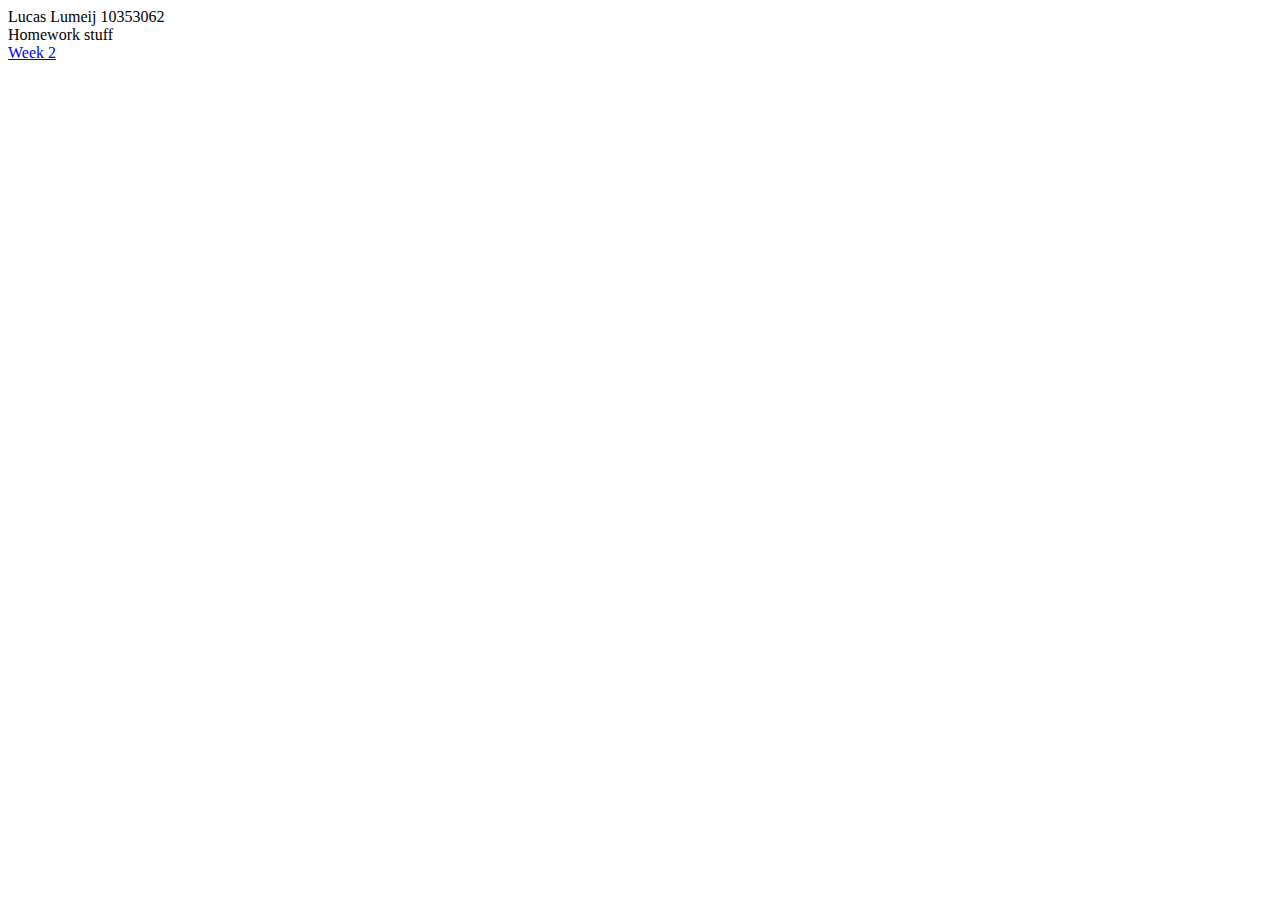
==== index.html @ ccbda021 "Some alterations" ====
<!-- Lucas Lumeij -->

<!DOCTYPE html>

<html>
    <head>
      <title>My index</title>
    </head>

    <body>
      <a>Lucas Lumeij 10353062</a>
      </br>
      <a>Homework stuff</a>
      </br>
      <a href="https://Lucas-coder.github.io/dataprocessing/Homework/Week_2/temp.html">Week 2</a>

    </body>

</html>
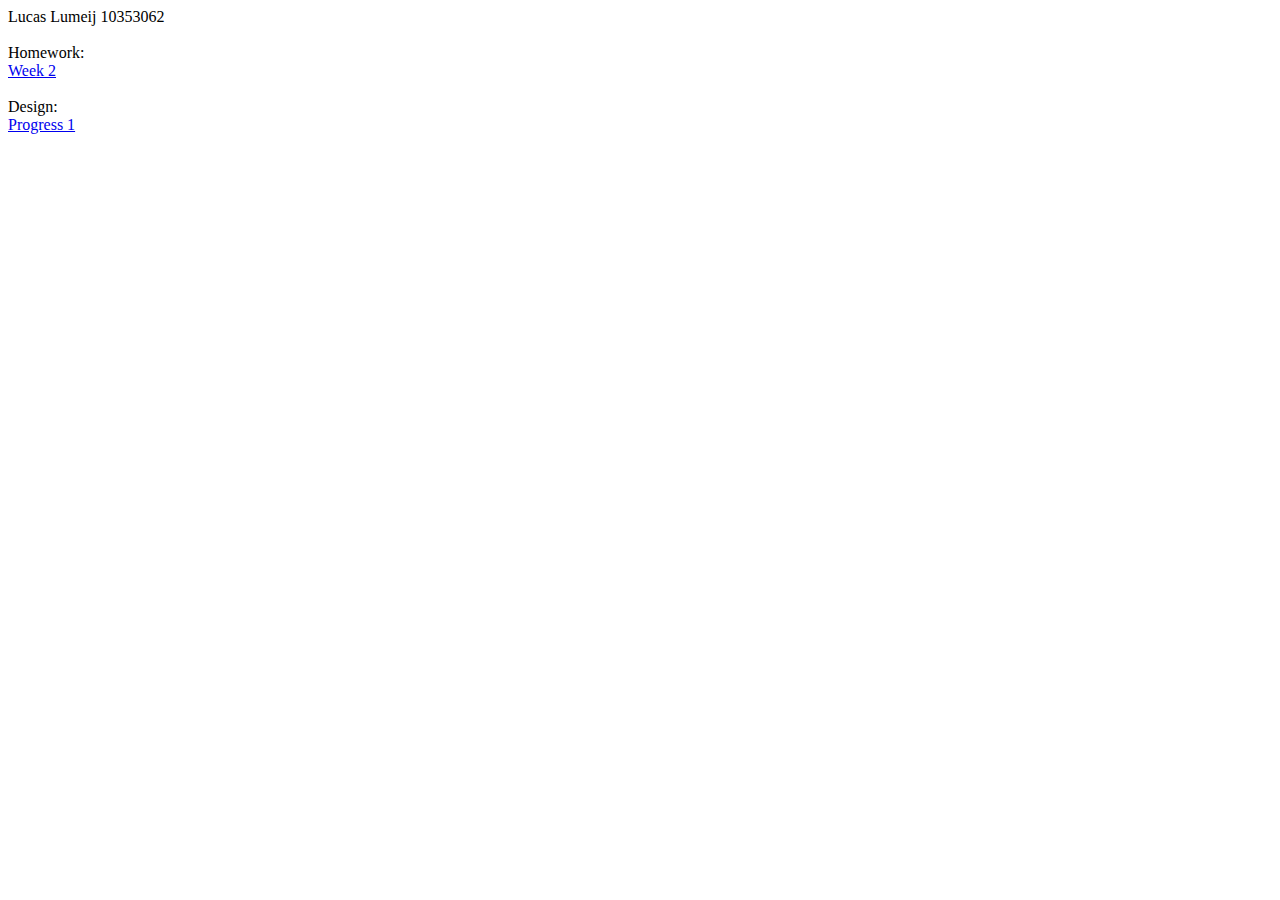
==== commit a6e96d20: "Pages update" ====
--- a/index.html
+++ b/index.html
@@ -9,10 +9,13 @@
 
     <body>
       <a>Lucas Lumeij 10353062</a>
-      </br>
-      <a>Homework stuff</a>
+      </br></br>
+      <a>Homework:</a>
       </br>
       <a href="https://Lucas-coder.github.io/dataprocessing/Homework/Week_2/temp.html">Week 2</a>
+      </br></br>
+      <a>Design:</a></br>
+      <a href="https://Lucas-coder.github.io/dataprocessing/Design/design1.pdf">Progress 1</a>
 
     </body>
 
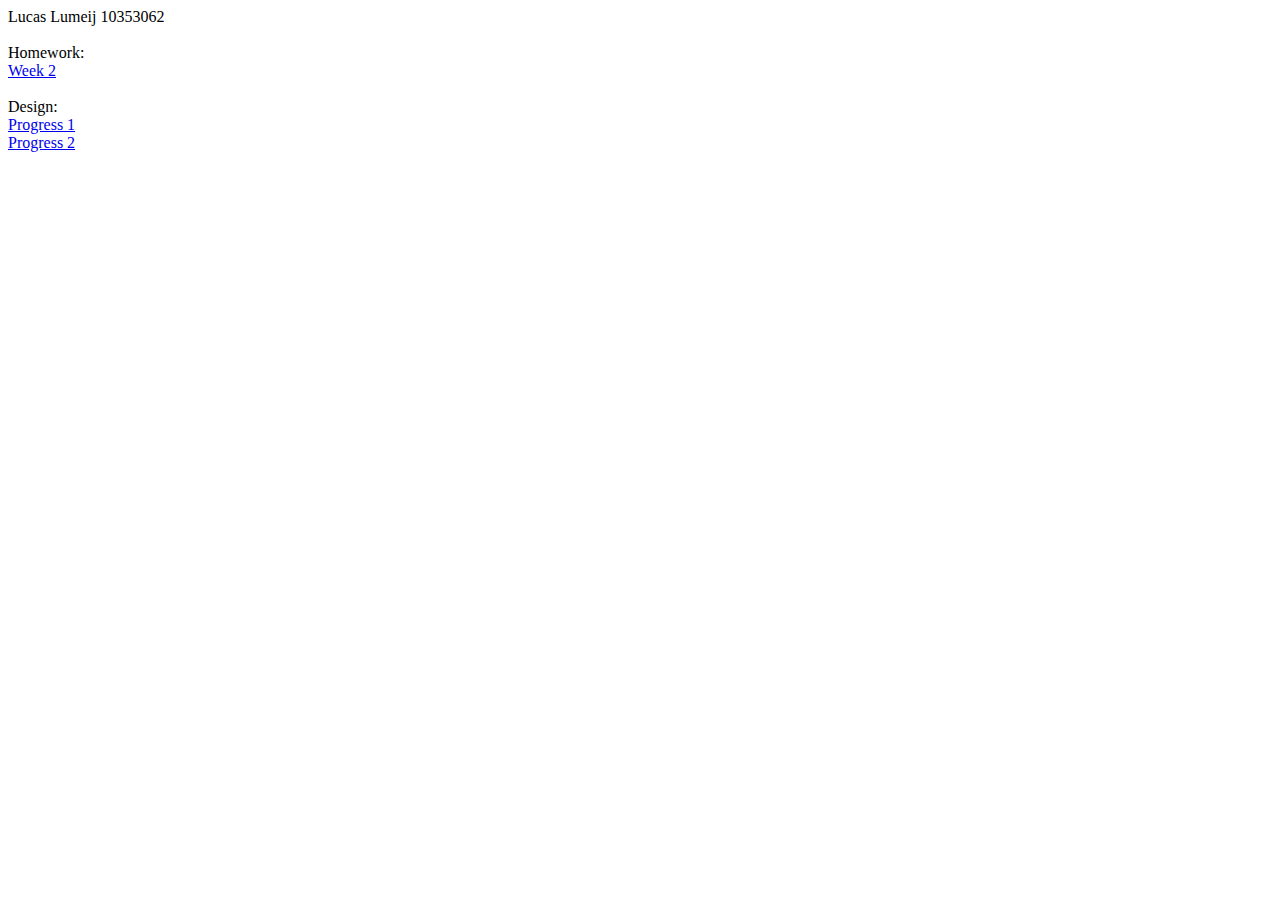
==== commit d0baf5d2: "Design2 added to index" ====
--- a/index.html
+++ b/index.html
@@ -15,7 +15,8 @@
       <a href="https://Lucas-coder.github.io/dataprocessing/Homework/Week_2/temp.html">Week 2</a>
       </br></br>
       <a>Design:</a></br>
-      <a href="https://Lucas-coder.github.io/dataprocessing/Design/design1.pdf">Progress 1</a>
+      <a href="https://Lucas-coder.github.io/dataprocessing/Design/Design1.pdf">Progress 1</a></br>
+      <a href="https://Lucas-coder.github.io/dataprocessing/Design/Design2.pdf">Progress 2</a>
 
     </body>
 
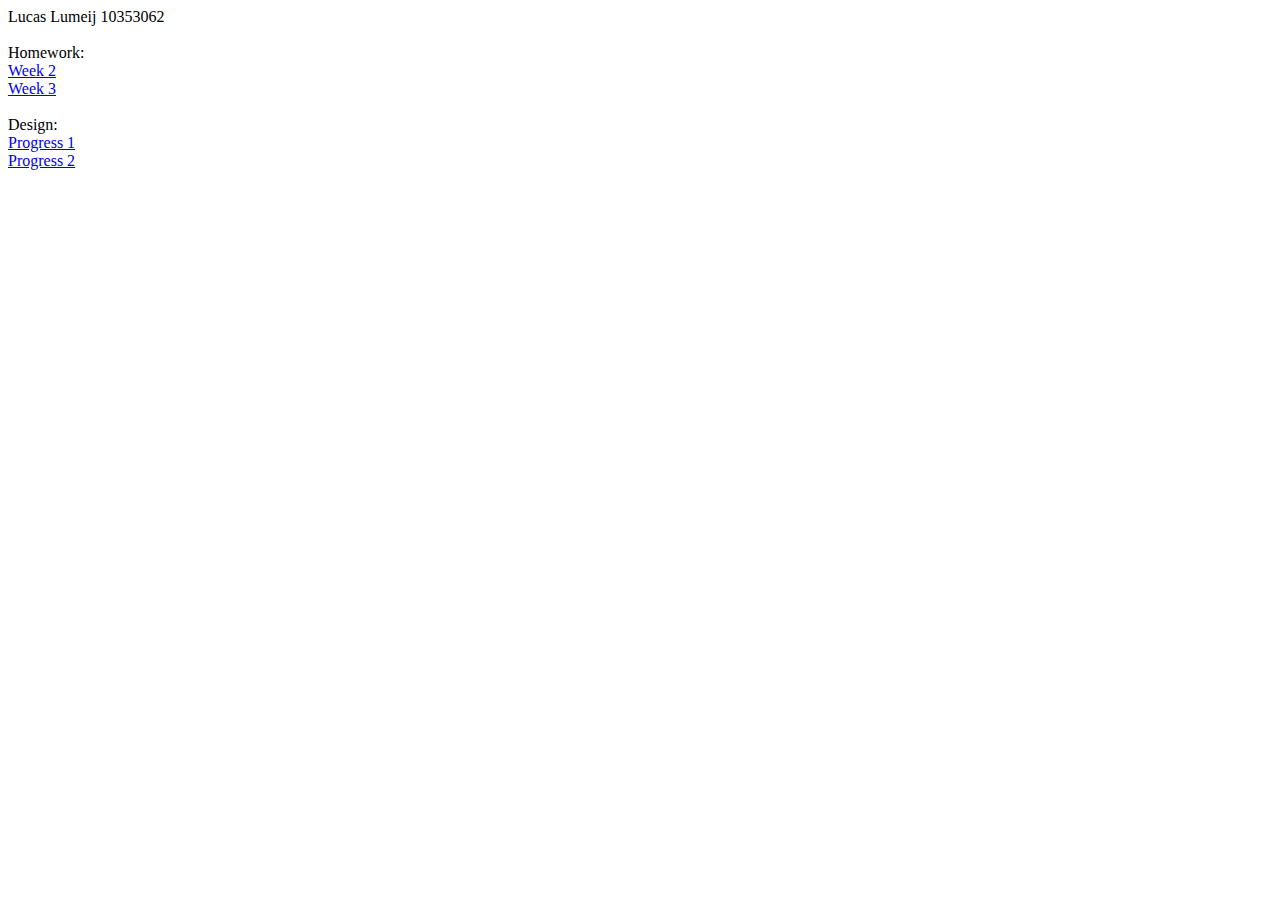
==== commit 0958b939: "Index updated" ====
--- a/index.html
+++ b/index.html
@@ -13,6 +13,8 @@
       <a>Homework:</a>
       </br>
       <a href="https://Lucas-coder.github.io/dataprocessing/Homework/Week_2/temp.html">Week 2</a>
+      </br>
+      <a href="https://Lucas-coder.github.io/dataprocessing/Homework/Week_3/index.html">Week 3</a>
       </br></br>
       <a>Design:</a></br>
       <a href="https://Lucas-coder.github.io/dataprocessing/Design/Design1.pdf">Progress 1</a></br>
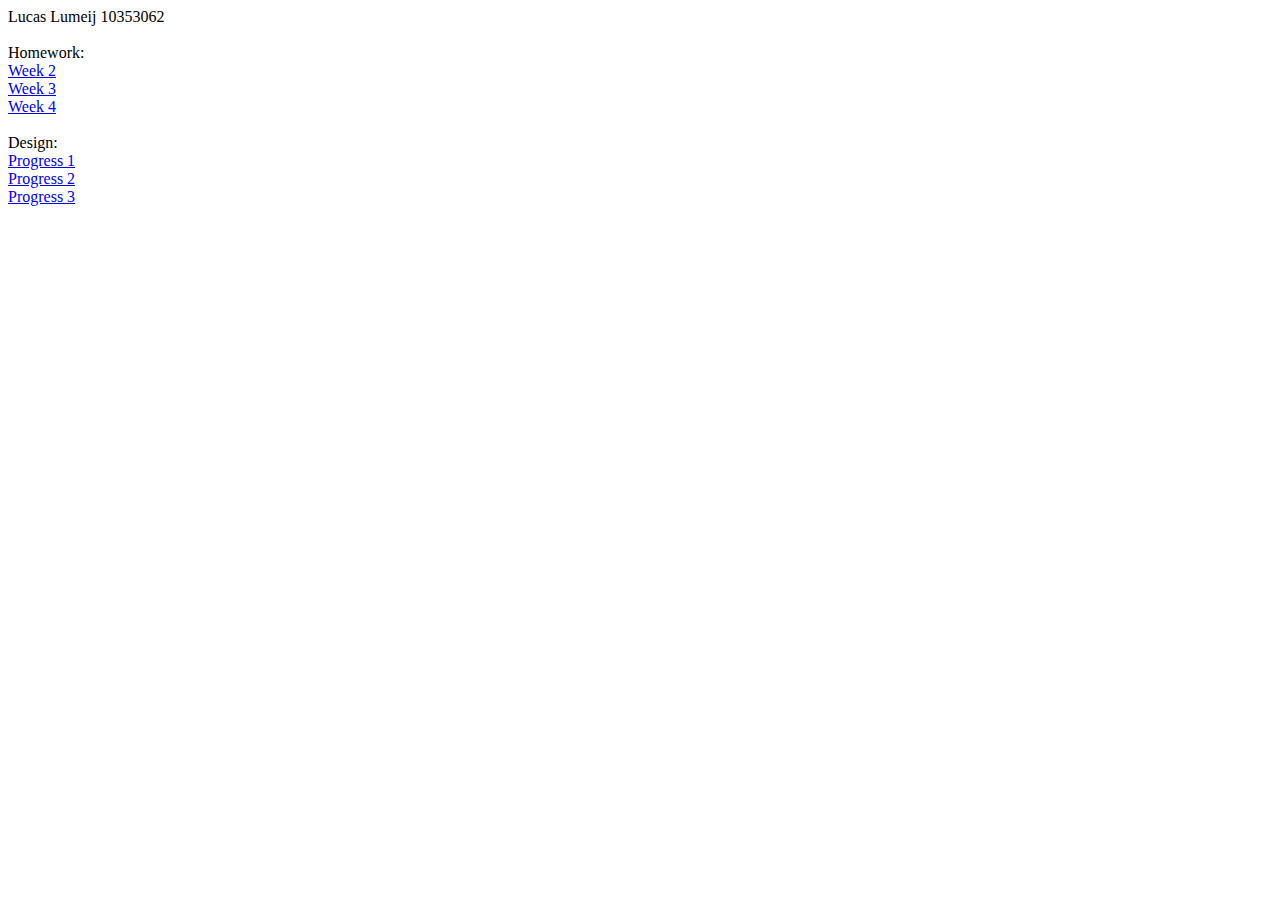
==== commit 7e33aa0c: "I should be finished" ====
--- a/index.html
+++ b/index.html
@@ -12,14 +12,14 @@
       </br></br>
       <a>Homework:</a>
       </br>
-      <a href="https://Lucas-coder.github.io/dataprocessing/Homework/Week_2/temp.html">Week 2</a>
-      </br>
-      <a href="https://Lucas-coder.github.io/dataprocessing/Homework/Week_3/index.html">Week 3</a>
+      <a href="https://Lucas-coder.github.io/dataprocessing/Homework/Week_2/temp.html">Week 2</a></br>
+      <a href="https://Lucas-coder.github.io/dataprocessing/Homework/Week_3/index.html">Week 3</a></br>
+      <a href="https://Lucas-coder.github.io/dataprocessing/Homework/Week_4/scatter.html">Week 4</a>
       </br></br>
       <a>Design:</a></br>
       <a href="https://Lucas-coder.github.io/dataprocessing/Design/Design1.pdf">Progress 1</a></br>
-      <a href="https://Lucas-coder.github.io/dataprocessing/Design/Design2.pdf">Progress 2</a>
-
+      <a href="https://Lucas-coder.github.io/dataprocessing/Design/Design2.pdf">Progress 2</a></br>
+      <a href="https://Lucas-coder.github.io/dataprocessing/Design/Design3.pdf">Progress 3</a>
     </body>
 
 </html>
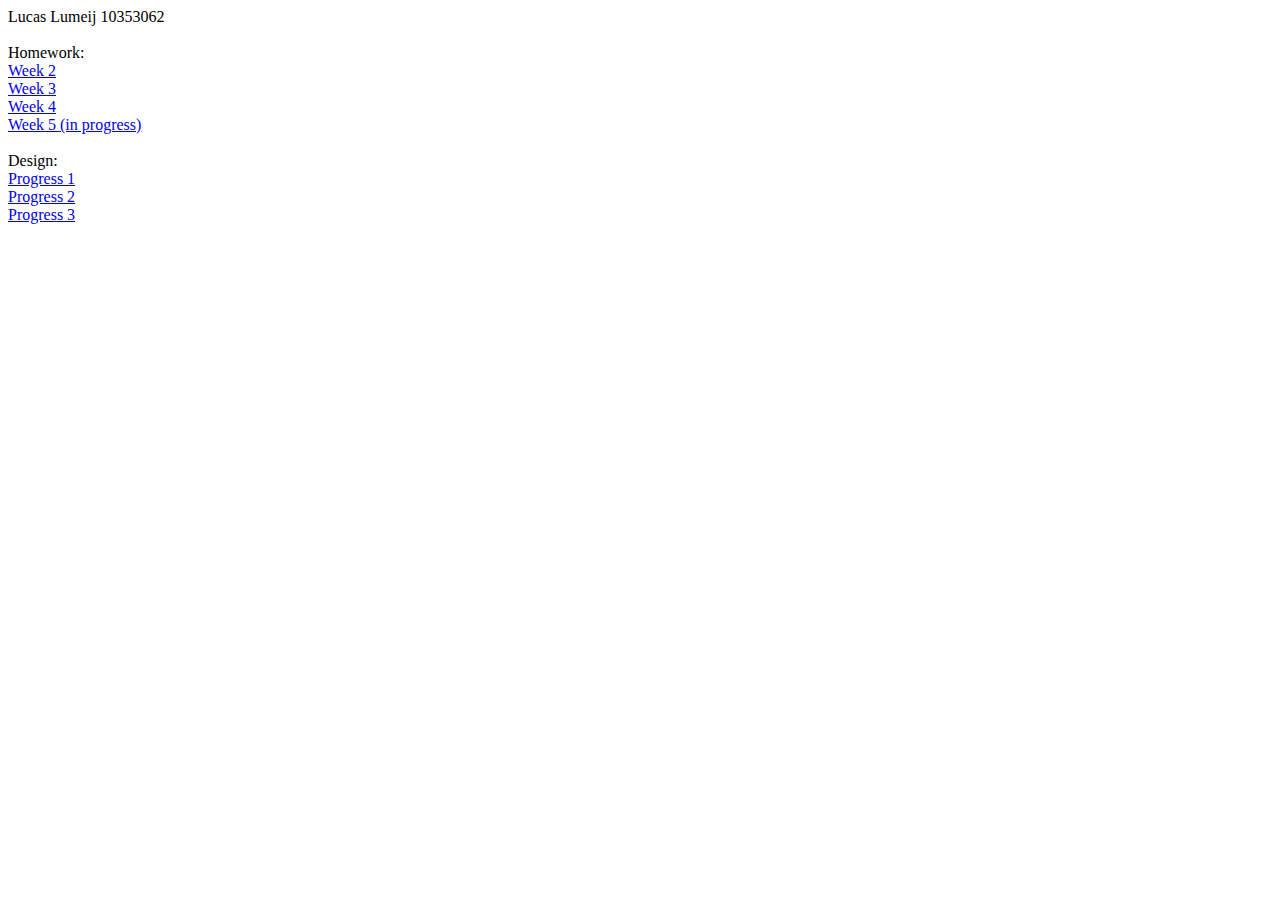
==== commit a88c46a9: "Er moet nog wat gebeuren" ====
--- a/index.html
+++ b/index.html
@@ -14,7 +14,8 @@
       </br>
       <a href="https://Lucas-coder.github.io/dataprocessing/Homework/Week_2/temp.html">Week 2</a></br>
       <a href="https://Lucas-coder.github.io/dataprocessing/Homework/Week_3/index.html">Week 3</a></br>
-      <a href="https://Lucas-coder.github.io/dataprocessing/Homework/Week_4/scatter.html">Week 4</a>
+      <a href="https://Lucas-coder.github.io/dataprocessing/Homework/Week_4/scatter.html">Week 4</a></br>
+      <a href="https://Lucas-coder.github.io/dataprocessing/Homework/Week_5_6/linked.html">Week 5 (in progress)</a>
       </br></br>
       <a>Design:</a></br>
       <a href="https://Lucas-coder.github.io/dataprocessing/Design/Design1.pdf">Progress 1</a></br>
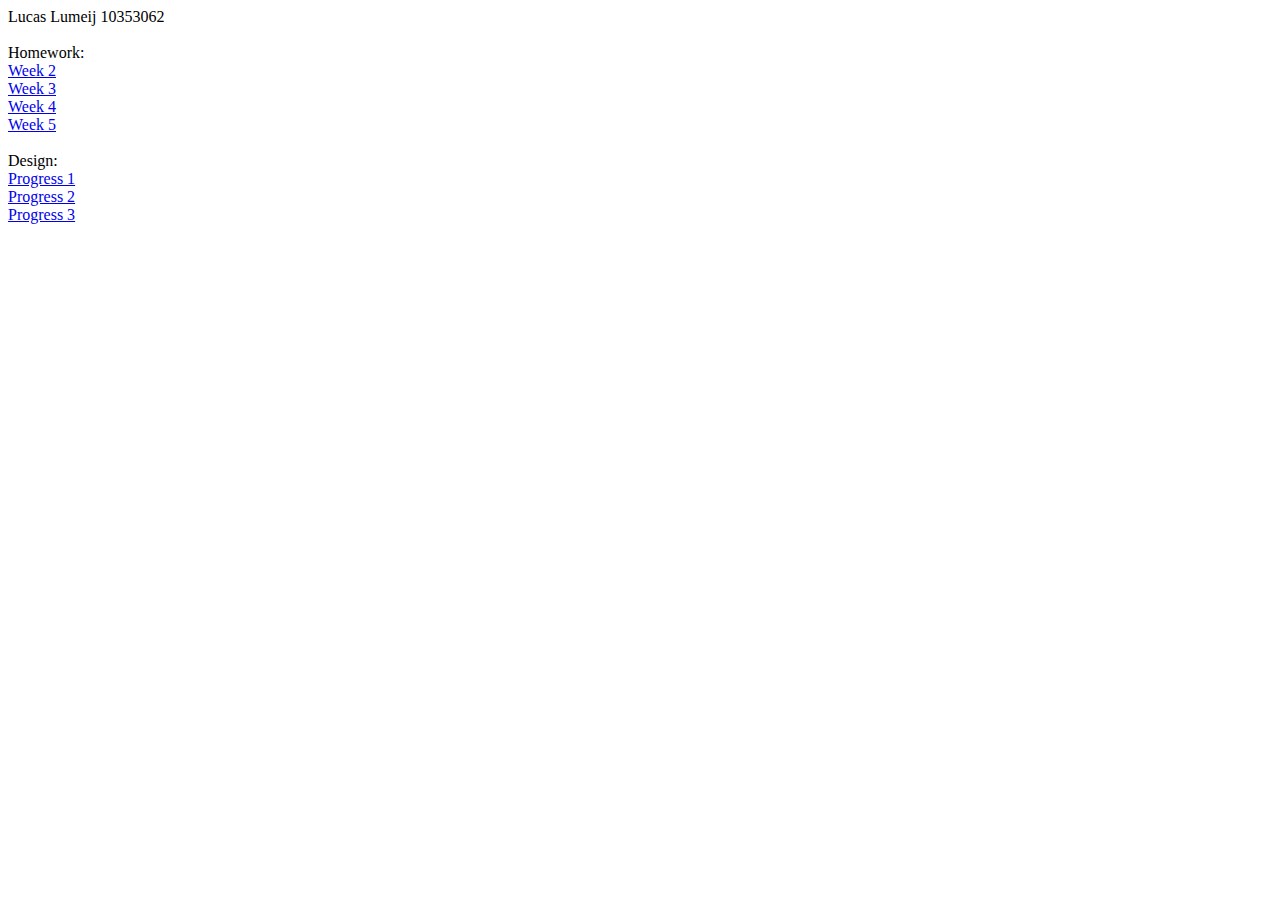
==== commit 55f26a74: "Last step: commenting and refining" ====
--- a/index.html
+++ b/index.html
@@ -15,7 +15,7 @@
       <a href="https://Lucas-coder.github.io/dataprocessing/Homework/Week_2/temp.html">Week 2</a></br>
       <a href="https://Lucas-coder.github.io/dataprocessing/Homework/Week_3/index.html">Week 3</a></br>
       <a href="https://Lucas-coder.github.io/dataprocessing/Homework/Week_4/scatter.html">Week 4</a></br>
-      <a href="https://Lucas-coder.github.io/dataprocessing/Homework/Week_5_6/linked.html">Week 5 (in progress)</a>
+      <a href="https://Lucas-coder.github.io/dataprocessing/Homework/Week_5_6/linked.html">Week 5</a>
       </br></br>
       <a>Design:</a></br>
       <a href="https://Lucas-coder.github.io/dataprocessing/Design/Design1.pdf">Progress 1</a></br>
